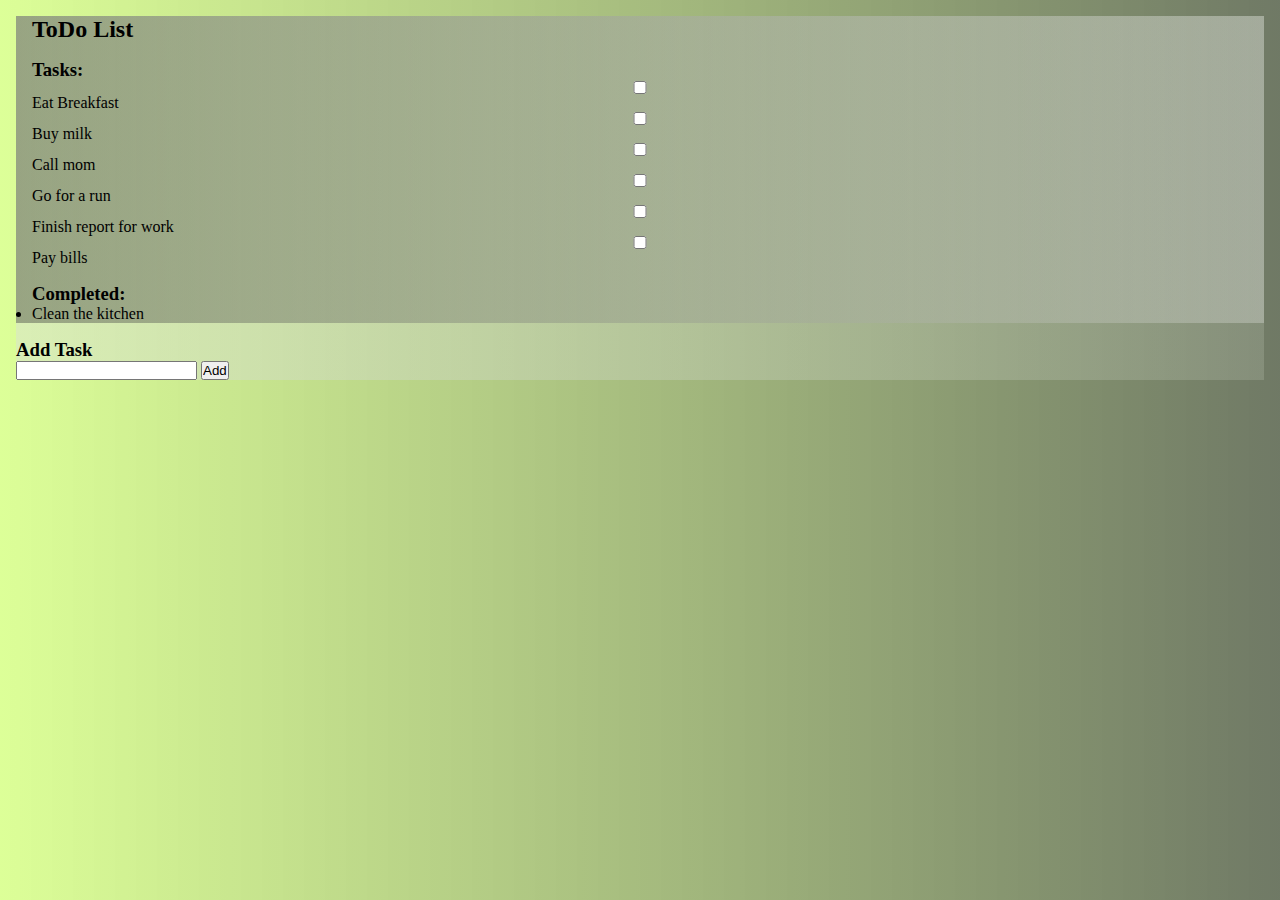
==== ToDoApp/index.html @ 761f4022 "first typescript commit" ====
<!DOCTYPE html>
<html lang="en">
  <head>
    <meta charset="UTF-8" />
    <meta http-equiv="X-UA-Compatible" content="IE=edge" />
    <meta name="viewport" content="width=device-width, initial-scale=1.0" />
    <script src="index.ts"></script>
    <link rel="stylesheet" href="style.css">
    <title>ToDo App</title>
  </head>
  <body>
    <div class="todo-list">
      <div class="todo">
        <h2>ToDo List</h2>
        <div>
          <h3>Tasks:</h3> 
          <div class="tasks"> 
              <input type="checkbox" name="task1" value="1" /> Eat Breakfast
              <input type="checkbox" name="task1" value="1" /> Buy milk
              <input type="checkbox" name="task1" value="1" /> Call mom
              <input type="checkbox" name="task1" value="1" /> Go for a run
              <input type="checkbox" name="task1" value="1" /> Finish report for
              work
              <input type="checkbox" name="task1" value="1" /> Pay bills
          </div>
        </div>
        <div>
          <h3>Completed:</h3>
          <ul>
            <li>Clean the kitchen</li>
          </ul>
        </div>
      </div>
      <div>
        <h3>Add Task</h3>
        <input type="text">
        <input type="submit" value="Add">
      </div>
    </div>
  </body>
</html>
---- ToDoApp/style.css ----
*{
    box-sizing: border-box;
    margin: 0;
    padding: 0;
}

body{ 
    background: linear-gradient(to right, rgba(170, 255, 0, 0.405), rgba(32, 47, 16, 0.645));
}

.todo-list{
    margin: 1rem;
    background: linear-gradient(to right, rgba(216, 217, 226, 0.405), rgba(222, 230, 213, 0.182));
}
.todo{
    background: linear-gradient(to right, rgba(55, 55, 55, 0.405), rgba(255, 255, 255, 0.255));
}
.todo > *{
    margin: 1rem;
}

.tasks{
    display: flex;
    flex-direction: column;
    justify-content: space-around;
}
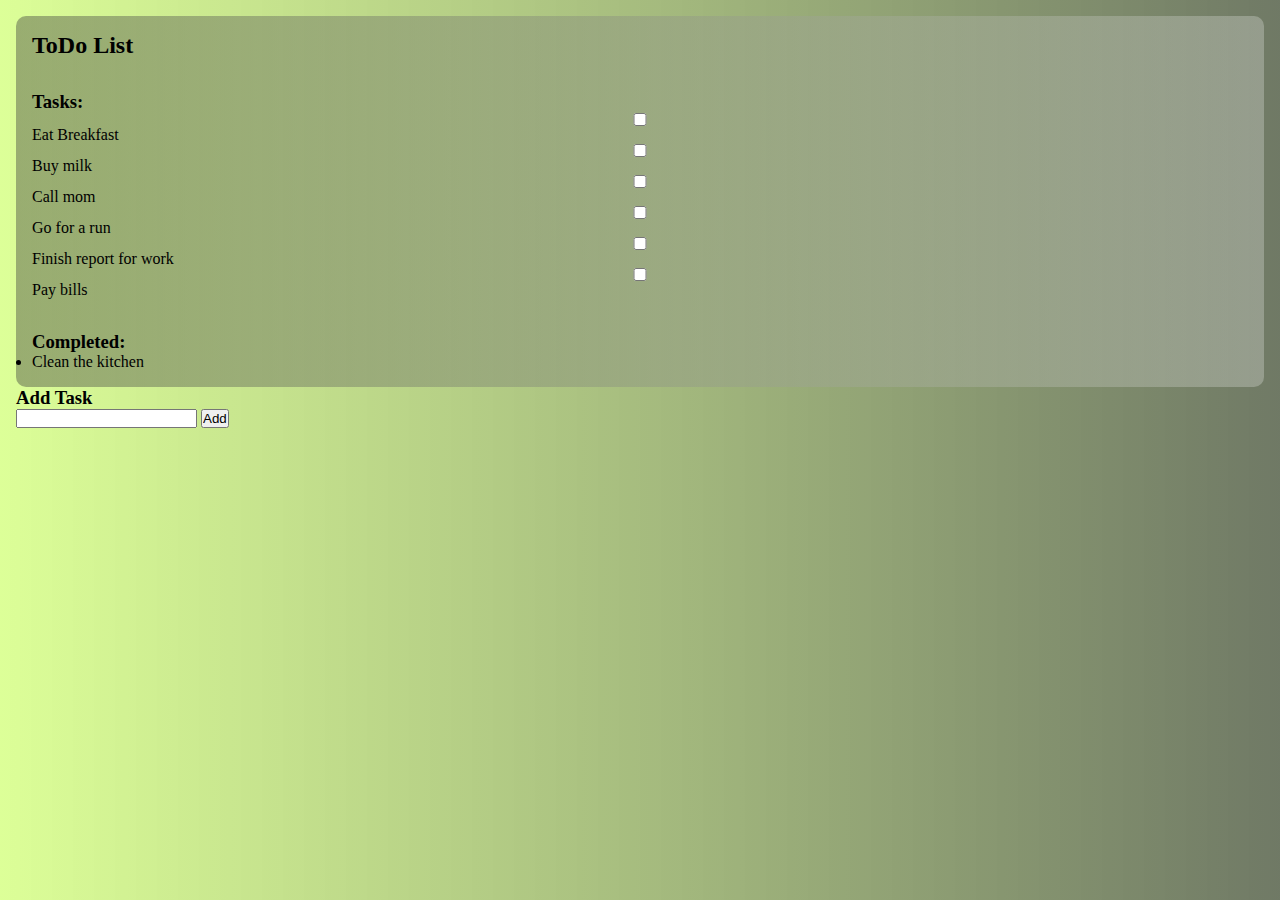
==== commit 637339bb: "check" ====
--- a/ToDoApp/index.html
+++ b/ToDoApp/index.html
@@ -19,8 +19,7 @@
               <input type="checkbox" name="task1" value="1" /> Buy milk
               <input type="checkbox" name="task1" value="1" /> Call mom
               <input type="checkbox" name="task1" value="1" /> Go for a run
-              <input type="checkbox" name="task1" value="1" /> Finish report for
-              work
+              <input type="checkbox" name="task1" value="1" /> Finish report for work
               <input type="checkbox" name="task1" value="1" /> Pay bills
           </div>
         </div>
--- a/ToDoApp/style.css
+++ b/ToDoApp/style.css
@@ -10,9 +10,16 @@
 
 .todo-list{
     margin: 1rem;
-    background: linear-gradient(to right, rgba(216, 217, 226, 0.405), rgba(222, 230, 213, 0.182));
+    /* background: linear-gradient(to right, rgba(216, 217, 226, 0.405), rgba(222, 230, 213, 0.182)); */
+    border-radius: 10px;
 }
 .todo{
+    display: flex;
+    width: auto;
+    flex-direction: column;
+    justify-content: space-around;
+    /* align-items: center; */
+    border-radius: 10px;
     background: linear-gradient(to right, rgba(55, 55, 55, 0.405), rgba(255, 255, 255, 0.255));
 }
 .todo > *{
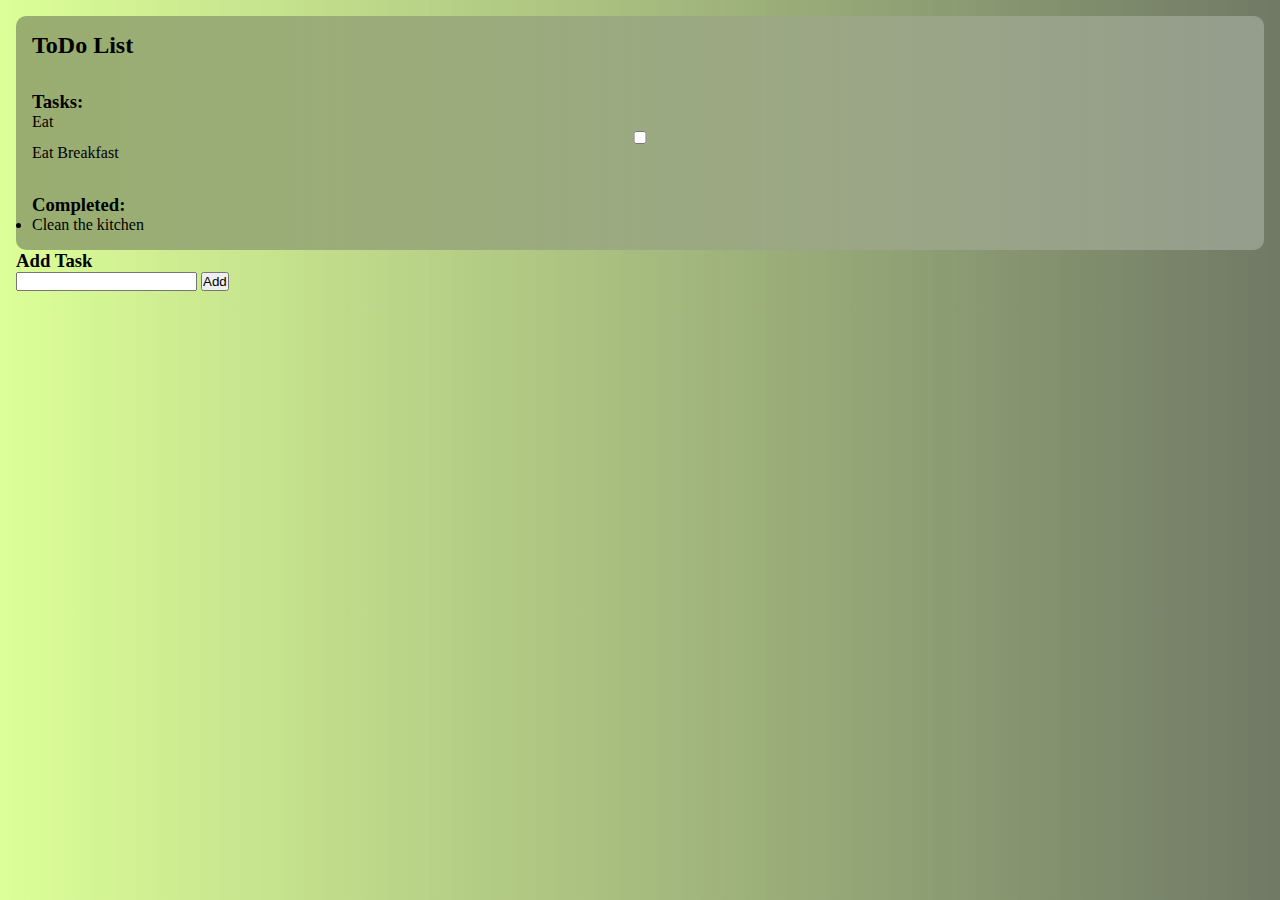
==== commit bf51a1b9: "Figured out that you first need to transpile you .ts file to .js to run you code otherwise it will g" ====
--- a/ToDoApp/index.html
+++ b/ToDoApp/index.html
@@ -4,7 +4,7 @@
     <meta charset="UTF-8" />
     <meta http-equiv="X-UA-Compatible" content="IE=edge" />
     <meta name="viewport" content="width=device-width, initial-scale=1.0" />
-    <script src="index.ts"></script>
+    <script src="index.js"></script>
     <link rel="stylesheet" href="style.css">
     <title>ToDo App</title>
   </head>
@@ -15,12 +15,13 @@
         <div>
           <h3>Tasks:</h3> 
           <div class="tasks"> 
+            <p>Eat</p>
               <input type="checkbox" name="task1" value="1" /> Eat Breakfast
-              <input type="checkbox" name="task1" value="1" /> Buy milk
+              <!-- <input type="checkbox" name="task1" value="1" /> Buy milk
               <input type="checkbox" name="task1" value="1" /> Call mom
               <input type="checkbox" name="task1" value="1" /> Go for a run
               <input type="checkbox" name="task1" value="1" /> Finish report for work
-              <input type="checkbox" name="task1" value="1" /> Pay bills
+              <input type="checkbox" name="task1" value="1" /> Pay bills -->
           </div>
         </div>
         <div>
@@ -36,5 +37,6 @@
         <input type="submit" value="Add">
       </div>
     </div>
+
   </body>
 </html>
